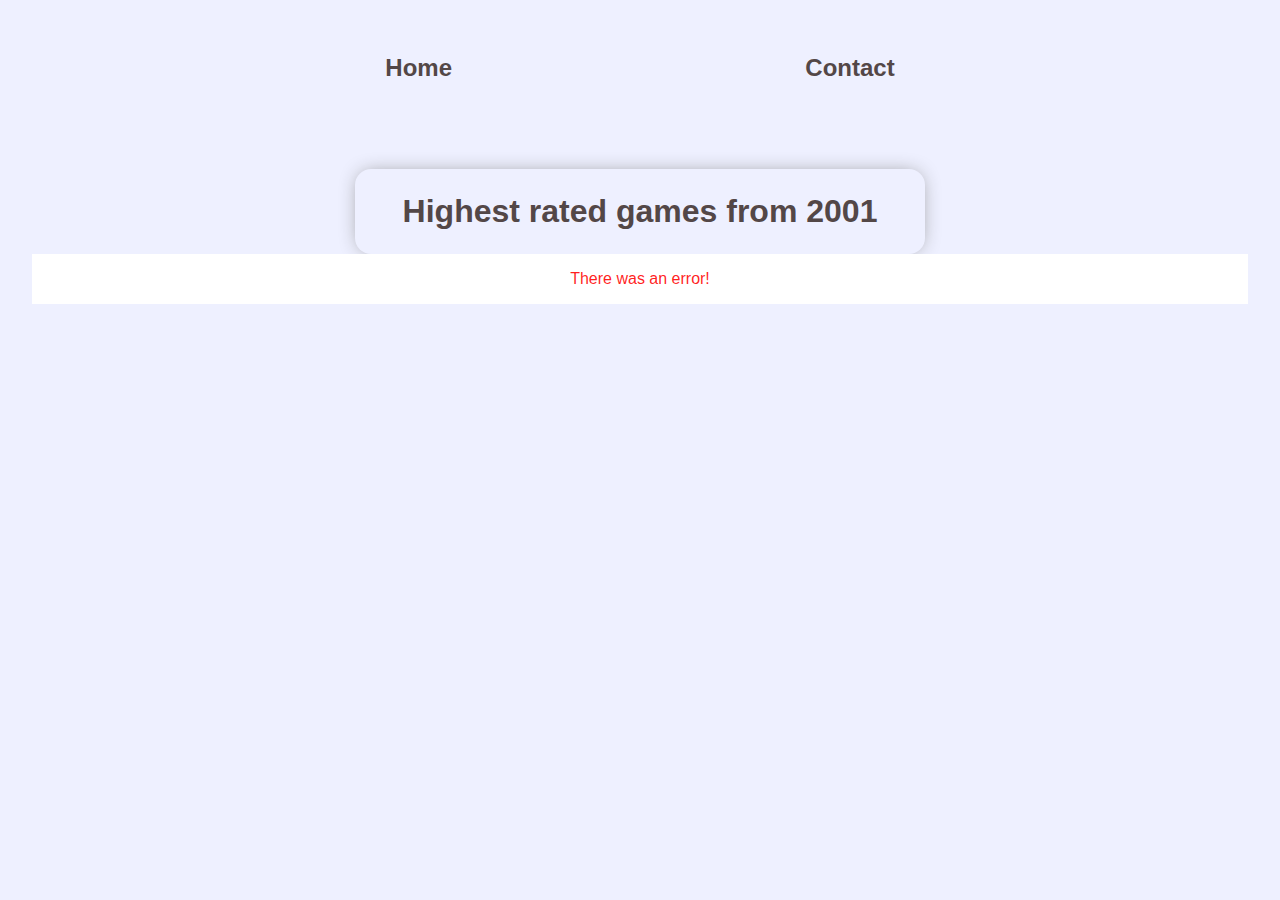
==== index.html @ 526b3134 "update" ====
<!DOCTYPE html>
<html lang="en">
<head>
    <meta charset="UTF-8">
    <meta http-equiv="X-UA-Compatible" content="IE=edge">
    <meta name="viewport" content="width=device-width, initial-scale=1.0">
    <link href="/css/index.css" rel="stylesheet">
    <script defer src="/js/index.js" type="module"></script>
    <title>Games</title>
</head>
<body>
    <nav>
        <a href="index.html">Home</a>
        <a href="/html/contact.html">Contact</a>
    </nav>
    <main>
        <h1 id="h1Index">Highest rated games from 2001</h1>
        <div class="loading" id="gamesDiv">
        </div>
    </main>
    <footer></footer>
</body>
</html>
---- css/index.css ----
body {
    background-color: rgba(88, 107, 255, 0.101);
    font-family: Arial, Helvetica, sans-serif;
}

main {
    margin: 1.5rem; 
}

a {
    color: black;
    text-decoration: none;
}

nav {
    display: flex;
    align-items: center;
    justify-content: space-evenly;
    padding: 1.5rem;
    border-radius: 1rem;
    margin: 1rem;
}

nav * {
    text-decoration: none;
    padding: .9rem 1rem;
    font-size: 1.5rem;
    font-weight: 600;
    transition-duration: 400ms;
    /* box-shadow: 0px 0px 10px 0px rgb(139, 139, 139); */
    border-radius: 1rem;
    color: rgb(83, 71, 71);
}

nav *:hover {
    transition-duration: 400ms;
    /* text-shadow: 0px 16px 5px rgb(139, 139, 139); */
    transform: scale(1.2);
    box-shadow: 0px 5px 10px -3px rgb(139, 139, 139);
}

.loading {
    border: 16px solid #f3f3f3; 
    border-top: 16px solid #3498db; 
    border-radius: 50%;
    width: 20px;
    height: 20px;
    animation: spin 2000ms linear infinite;
  }

  @keyframes spin {
    0% { transform: rotate(0deg); }
    100% { transform: rotate(360deg); }
  }

#gamesDiv, 
#gameDiv,
#contactDiv {
    flex-wrap: wrap;
    display: flex;
    align-items: center;
    justify-content: space-evenly;
    margin: auto;
    padding: 1rem;
}

#goBack {
    position: absolute;
    font-size: 1.2rem;
    left: 1.5rem;
    top: 1.5rem;
    box-shadow: 0px 3px 10px -3px rgb(139, 139, 139);
}

.error {
    color: rgba(255, 0, 0, 0.886);
    background-color: rgb(255, 255, 255);
}

form {
    margin: .8rem;
    transform: scale(1.1);
    display: flex;
    flex-direction: column;
    height: 250px;
    width: 310px;
}

.formError {
    margin-bottom: .5rem;
    opacity: 0;
    color: red;
}

#formSubmit {
    margin-bottom: .5rem;
}

#contactDiv {
    margin-top: 2rem;
    flex-direction: column;
    width: fit-content;
    padding: 2rem;
    box-shadow: 0px 0px 10px 0px rgb(139, 139, 139);
    border-radius: 1rem;
}

#contactUs {
    margin: 0;
    margin-bottom: 1rem;
}

.approved {
    color: green;
}

.gameCard {
    height: 250px;
    width: 200px;
    margin: 2rem;
    text-align: center;
    display: flex;
    flex-direction: column;
    border-radius: 1rem;
    overflow: hidden;
    box-shadow: 0px 0px 10px 0px rgb(139, 139, 139);
    background-color: rgb(255, 248, 240);
    transition-duration: 250ms;
}

.gameCard:hover {
    transform: scale(1.05);
    box-shadow: 0px 5px 10px 0px rgb(139, 139, 139);
}

.gameBg {
    background-size: cover;
    height: 150px;
}

.gameName {
    position: relative;
    margin: 0rem 1rem;
    bottom: -2rem;
    font-weight: 600;
}

#h1Index {
    box-shadow: 0px 0px 20px -5px rgb(139, 139, 139);
    padding: 1.5rem 3rem;
    color: rgb(83, 71, 71);
    text-align: center;
    border-radius: 1rem;
    width: fit-content;
    margin: auto;
    margin-top: 3rem;
}

.gameDetailBg {
    background-size: contain;
    background-repeat: no-repeat;
    height: 300px;
    width: 400px;
    background-position: center center;
}

.h1Details {
    max-width: 400px;
}

span {
    display: inline-block;
}

span::first-letter {
    text-transform: uppercase;
}

.gameDetails {
    box-shadow: 0px 0px 10px 0px rgb(139, 139, 139);
    display: flex;
    flex-direction: column;
    align-items: center;
    justify-content: space-evenly;
    border-radius: 1rem;
    text-align: center;
}
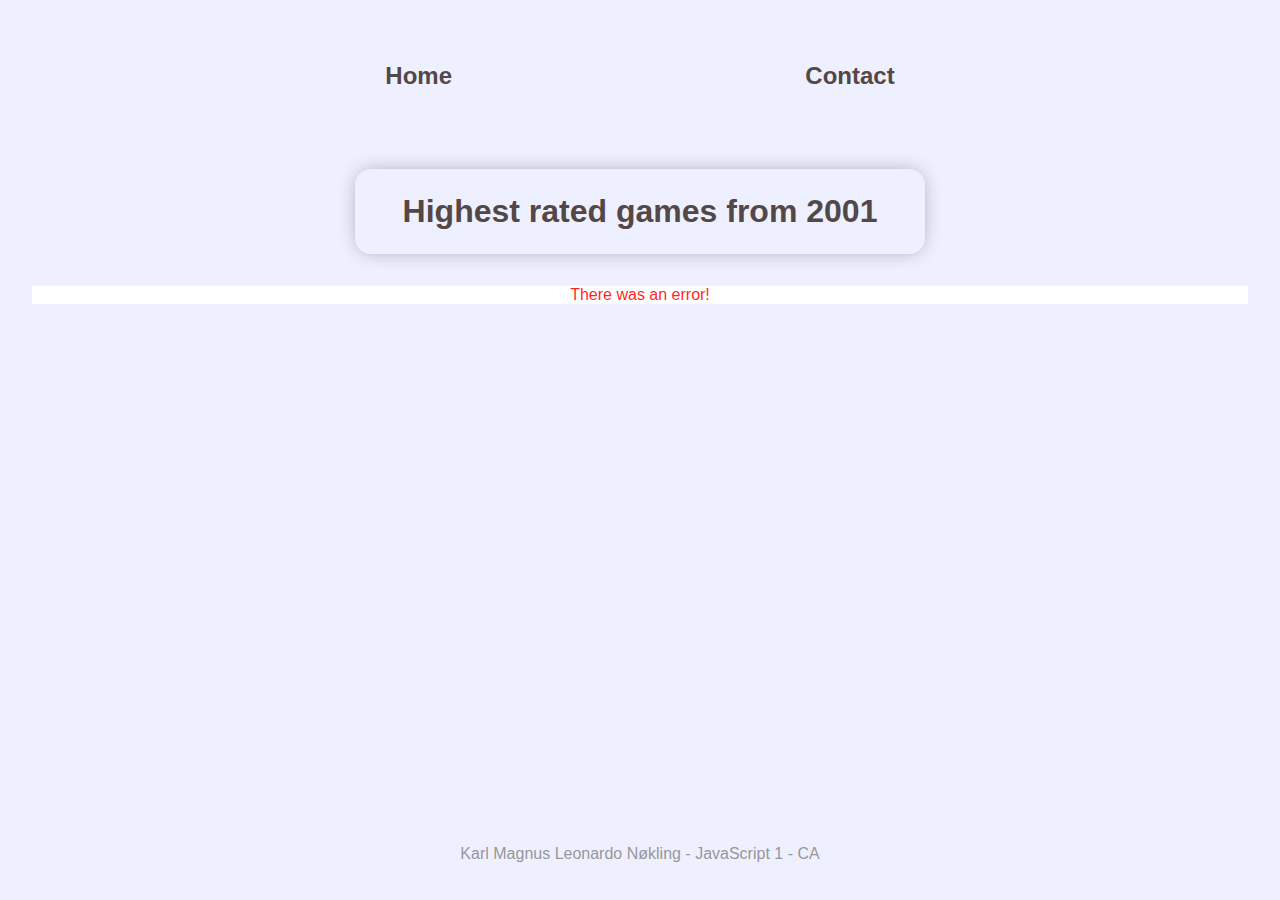
==== commit 4bf69e12: "update" ====
--- a/index.html
+++ b/index.html
@@ -18,6 +18,8 @@
         <div class="loading" id="gamesDiv">
         </div>
     </main>
-    <footer></footer>
+    <footer>
+        Karl Magnus Leonardo Nøkling - JavaScript 1 - CA
+    </footer>
 </body>
 </html>--- a/css/index.css
+++ b/css/index.css
@@ -1,10 +1,19 @@
 body {
     background-color: rgba(88, 107, 255, 0.101);
     font-family: Arial, Helvetica, sans-serif;
+    min-height: 95vh;
+    display: flex;
+    flex-direction: column;
 }
 
 main {
     margin: 1.5rem; 
+}
+
+footer {
+    color: rgba(121, 121, 121, 0.772);
+    margin-top: auto;
+    text-align: center;
 }
 
 a {
@@ -61,7 +70,6 @@
     align-items: center;
     justify-content: space-evenly;
     margin: auto;
-    padding: 1rem;
 }
 
 #goBack {
@@ -70,6 +78,7 @@
     left: 1.5rem;
     top: 1.5rem;
     box-shadow: 0px 3px 10px -3px rgb(139, 139, 139);
+    cursor: pointer;
 }
 
 .error {
@@ -97,7 +106,6 @@
 }
 
 #contactDiv {
-    margin-top: 2rem;
     flex-direction: column;
     width: fit-content;
     padding: 2rem;
@@ -153,7 +161,7 @@
     border-radius: 1rem;
     width: fit-content;
     margin: auto;
-    margin-top: 3rem;
+    margin-bottom: 2rem;
 }
 
 .gameDetailBg {
